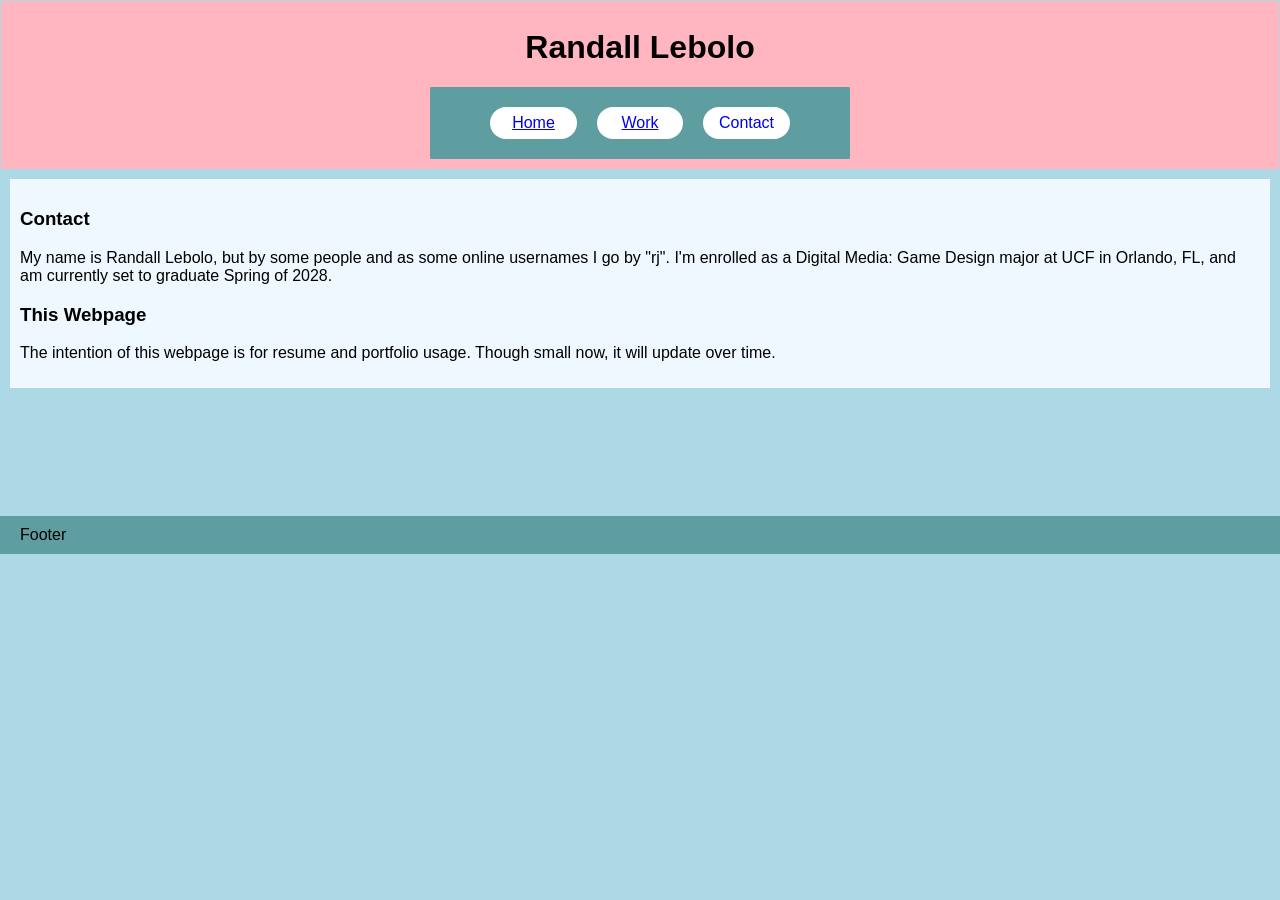
==== pages/contact.html @ f20bd043 "Beta version with basic areas outlined" ====
<!DOCTYPE html>
<html lang="en">
<head>
    <meta charset="UTF-8">
    <meta name="viewport" content="width=device-width, initial-scale=1.0">
    <title>RJ Webpage</title>
    <link rel="stylesheet" href="../styles.css">
</head>

<body>
    <header>
        <br>
        <h1>
            Randall Lebolo
        </h1>
        <nav>
            <ul>
                <li><a href="../index.html">Home</a></li>
                <li><a href="work.html">Work</a></li>
                <li><a href="contact.html" class="current-page">Contact</a></li>
            </ul>
        </nav>
    </header>
    <section>
        <h3>
            Contact
        </h3>
            <p>
                My name is Randall Lebolo, but by some people and as some online usernames I go by "rj". I'm enrolled as a Digital Media: Game Design major at UCF in Orlando, FL, and am currently set to graduate Spring of 2028.
            </p>

        <h3>
            This Webpage
        </h3>
            <p>
                The intention of this webpage is for resume and portfolio usage. Though small now, it will update over time.
            </p>
    </section>
    <footer>
        Footer
    </footer>
</body>
</html>
---- styles.css ----
body{
    background-color: lightblue;
    font-family: Helvetica Neue, Helvetica, Arial, sans-serif;
    margin: 0;
    padding: 0;
}
header{
    background-color: lightpink;
    margin: 1px;
    padding: 0;
    text-align: center;
}
h1{
    margin-top:10px;
}
nav{
    background-color: cadetblue;
    display: inline-block;
    padding: 10px 50px 10px 50px;
    margin-bottom: 10px;
    height: 25%;
    width: 25%;
    border-radius: 1px;
}
ul{
    margin: 0;
    padding: 0;
    list-style-type: none;
    display: flex;
}
li{
    background-color: white;
    width: 100%;
    margin: 10px;
    padding: 7px;
    border-radius: 25px;
}
section{
    background-color: aliceblue;
    margin-top: 10px;
    margin-left: 10px;
    margin-right: 10px;
    padding: 10px;
}
footer{
    background-color: cadetblue;
    padding: 10px 20px;
    margin-top: 10%;
}
.current-page{
    text-decoration: none;
}
/* a:active{
    text-decoration: none;
} */
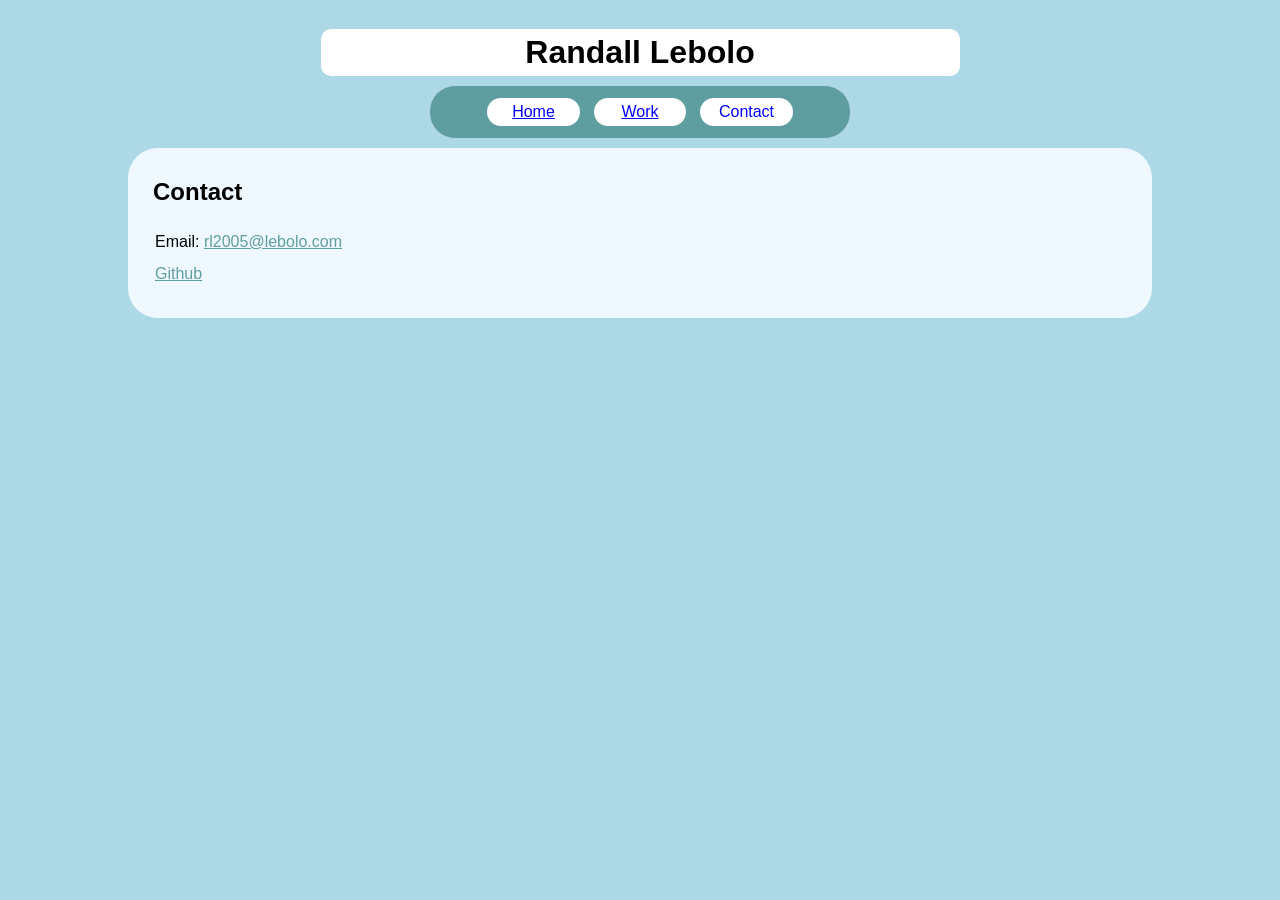
==== commit 9548606f: "Final version for the night containing all bare essentials" ====
--- a/pages/contact.html
+++ b/pages/contact.html
@@ -22,22 +22,15 @@
         </nav>
     </header>
     <section>
-        <h3>
+        <h2>
             Contact
-        </h3>
-            <p>
-                My name is Randall Lebolo, but by some people and as some online usernames I go by "rj". I'm enrolled as a Digital Media: Game Design major at UCF in Orlando, FL, and am currently set to graduate Spring of 2028.
-            </p>
-
-        <h3>
-            This Webpage
-        </h3>
-            <p>
-                The intention of this webpage is for resume and portfolio usage. Though small now, it will update over time.
-            </p>
+        </h2>
+        <ul class="contact">
+            <!-- <li>LinkedIn</li> ADD LINK -->
+            <li>Email: <a href="mailto:rl2005@lebolo.com">rl2005@lebolo.com </a></li>
+            <li><a href="https://github.com/rjyippee" target="_blank">Github</a></li>
+        </ul>
+        <br>
     </section>
-    <footer>
-        Footer
-    </footer>
 </body>
 </html>
--- a/styles.css
+++ b/styles.css
@@ -5,22 +5,25 @@
     padding: 0;
 }
 header{
-    background-color: lightpink;
     margin: 1px;
+    margin-bottom: 0px;
     padding: 0;
     text-align: center;
 }
 h1{
-    margin-top:10px;
+    background-color:white;
+    margin: 10px 25% 10px 25%;
+    padding: 5px 0px 5px 0px;
+    border-radius: 10px;
 }
 nav{
-    background-color: cadetblue;
+    background-color: #5f9ea0;
     display: inline-block;
     padding: 10px 50px 10px 50px;
     margin-bottom: 10px;
     height: 25%;
     width: 25%;
-    border-radius: 1px;
+    border-radius: 25px;
 }
 ul{
     margin: 0;
@@ -30,26 +33,40 @@
 }
 li{
     background-color: white;
-    width: 100%;
-    margin: 10px;
-    padding: 7px;
+    width: 33%;
+    margin: 2px 7px 2px 7px;
+    padding: 5px;
     border-radius: 25px;
+}
+ul.contact{
+    margin-left: 5px;
+    /* list-style-type: initial; */
+    display: flex;
+    flex-direction: column;
+}
+ul.contact li{
+    background-color: unset;
+}
+h2{
+    text-indent: 15px;
 }
 section{
     background-color: aliceblue;
-    margin-top: 10px;
-    margin-left: 10px;
-    margin-right: 10px;
+    margin: 0px 10% 0px 10%;
     padding: 10px;
+    border-radius: 30px;
 }
 footer{
-    background-color: cadetblue;
+    background-color: #5f9ea0;
     padding: 10px 20px;
     margin-top: 10%;
 }
 .current-page{
     text-decoration: none;
 }
-/* a:active{
-    text-decoration: none;
-} */+body a{
+    color: #5f9ea0;
+}
+header a{
+    color: blue;
+}
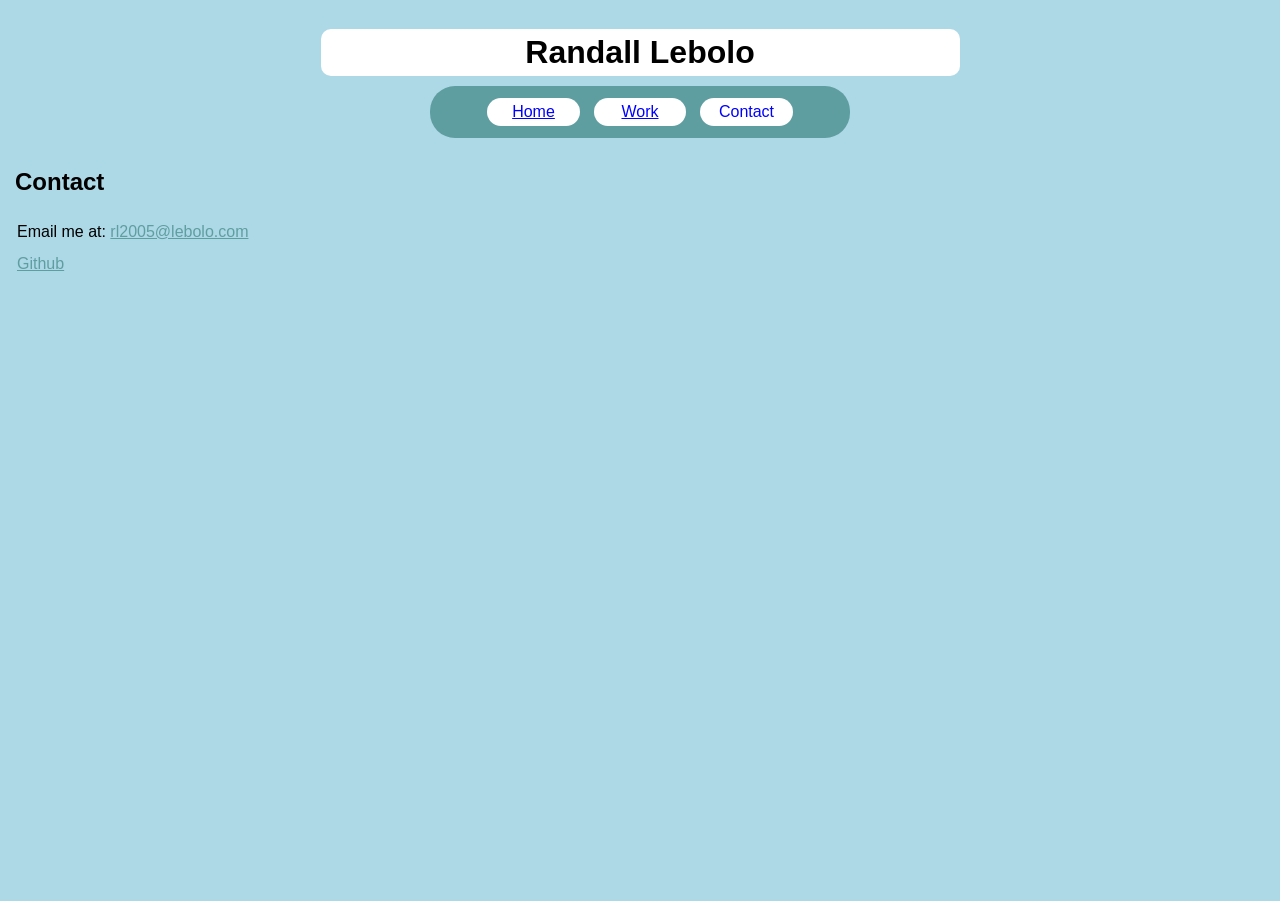
==== commit 464fbdf2: "Minor adjustments and footer test Testing to move the footer to the bottom of the webpage and adjust" ====
--- a/pages/contact.html
+++ b/pages/contact.html
@@ -21,16 +21,16 @@
             </ul>
         </nav>
     </header>
-    <section>
+    <main>
         <h2>
             Contact
         </h2>
         <ul class="contact">
             <!-- <li>LinkedIn</li> ADD LINK -->
-            <li>Email: <a href="mailto:rl2005@lebolo.com">rl2005@lebolo.com </a></li>
+            <li>Email me at: <a href="mailto:rl2005@lebolo.com">rl2005@lebolo.com </a></li>
             <li><a href="https://github.com/rjyippee" target="_blank">Github</a></li>
         </ul>
         <br>
-    </section>
+    </main>
 </body>
 </html>
--- a/styles.css
+++ b/styles.css
@@ -1,5 +1,6 @@
 body{
     background-color: lightblue;
+    height: 100vh;
     font-family: Helvetica Neue, Helvetica, Arial, sans-serif;
     margin: 0;
     padding: 0;
@@ -50,6 +51,11 @@
 h2{
     text-indent: 15px;
 }
+main{
+    display: flex;
+    flex-direction: column;
+    flex-grow: 1;
+}
 section{
     background-color: aliceblue;
     margin: 0px 10% 0px 10%;
@@ -70,3 +76,7 @@
 header a{
     color: blue;
 }
+footer a{
+    color:aliceblue;
+    text-decoration: none;
+}
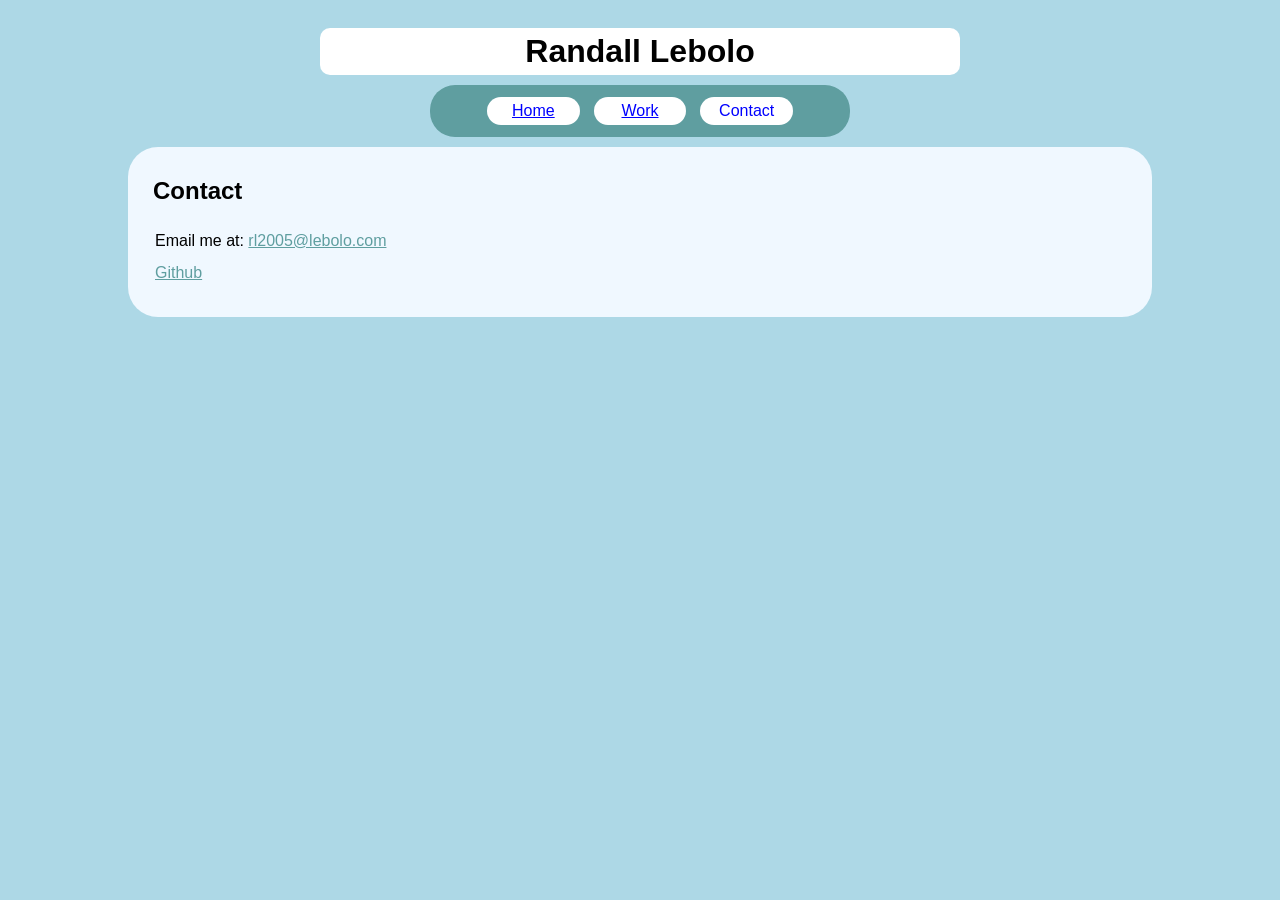
==== commit 44c751b5: "Footer fixed, layout good" ====
--- a/pages/contact.html
+++ b/pages/contact.html
@@ -22,15 +22,17 @@
         </nav>
     </header>
     <main>
-        <h2>
-            Contact
-        </h2>
-        <ul class="contact">
-            <!-- <li>LinkedIn</li> ADD LINK -->
-            <li>Email me at: <a href="mailto:rl2005@lebolo.com">rl2005@lebolo.com </a></li>
-            <li><a href="https://github.com/rjyippee" target="_blank">Github</a></li>
-        </ul>
-        <br>
+        <section>
+            <h2>
+                Contact
+            </h2>
+            <ul class="contact">
+                <!-- <li>LinkedIn</li> ADD LINK -->
+                <li>Email me at: <a href="mailto:rl2005@lebolo.com">rl2005@lebolo.com </a></li>
+                <li><a href="https://github.com/rjyippee" target="_blank">Github</a></li>
+            </ul>
+            <br>
+        </section>
     </main>
 </body>
 </html>
--- a/styles.css
+++ b/styles.css
@@ -1,14 +1,14 @@
 body{
     background-color: lightblue;
-    height: 100vh;
+    min-height: 100vh;
+    padding: 0;
+    margin: 0;
     font-family: Helvetica Neue, Helvetica, Arial, sans-serif;
-    margin: 0;
-    padding: 0;
+    display: flex;
+    flex-direction: column;
 }
 header{
-    margin: 1px;
-    margin-bottom: 0px;
-    padding: 0;
+    margin-bottom: auto;
     text-align: center;
 }
 h1{
@@ -64,8 +64,8 @@
 }
 footer{
     background-color: #5f9ea0;
-    padding: 10px 20px;
-    margin-top: 10%;
+    padding: 10px;
+    margin-top: auto;
 }
 .current-page{
     text-decoration: none;
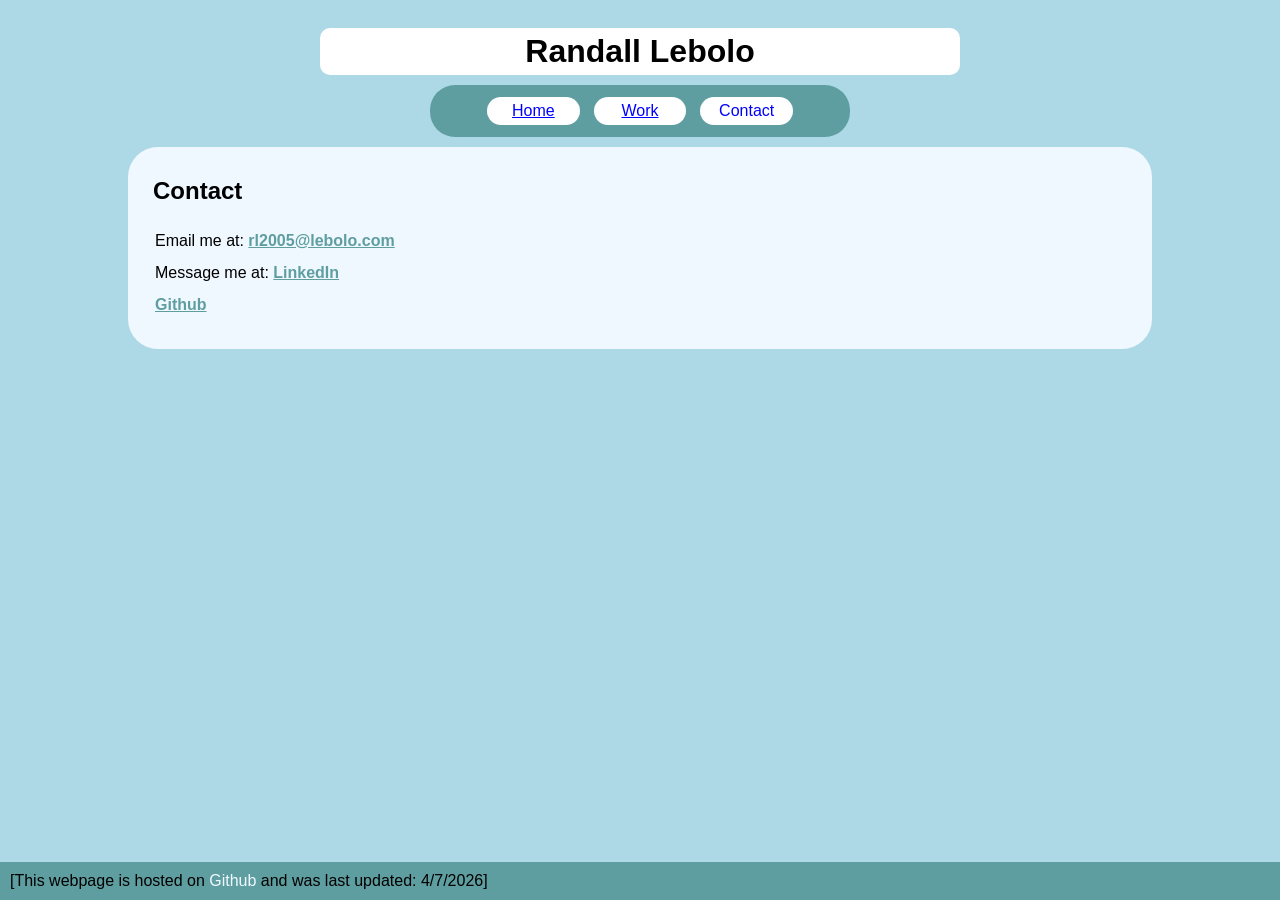
==== commit 58721d34: "Update to make webpages matching and extra Added new links and made each webpage to have a proper ma" ====
--- a/pages/contact.html
+++ b/pages/contact.html
@@ -6,14 +6,14 @@
     <title>RJ Webpage</title>
     <link rel="stylesheet" href="../styles.css">
 </head>
-
+<!-- When "Across all webpages" is mentioned, it means that if updated on one page it has to be manually updated on the rest too -->
 <body>
-    <header>
+    <header> <!-- Across all webpages, holds site title (name) and navigation bar -->
         <br>
-        <h1>
+        <h1> <!-- Title/header, First Last name -->
             Randall Lebolo
         </h1>
-        <nav>
+        <nav> <!-- Navigation bar that links to the other webpages -->
             <ul>
                 <li><a href="../index.html">Home</a></li>
                 <li><a href="work.html">Work</a></li>
@@ -22,17 +22,20 @@
         </nav>
     </header>
     <main>
-        <section>
+        <section> <!-- Holds Contact webpage title and info -->
             <h2>
                 Contact
             </h2>
             <ul class="contact">
-                <!-- <li>LinkedIn</li> ADD LINK -->
                 <li>Email me at: <a href="mailto:rl2005@lebolo.com">rl2005@lebolo.com </a></li>
+                <li>Message me at: <a href="https://www.linkedin.com/in/randall-lebolo/" target="_blank">LinkedIn</a></li>
                 <li><a href="https://github.com/rjyippee" target="_blank">Github</a></li>
             </ul>
             <br>
         </section>
     </main>
+    <footer> <!-- Across all webpages, website update footer -->
+        [This webpage is hosted on <a href="https://github.com/rjyippee">Github</a> and was last updated: 4/7/2026]
+    </footer>
 </body>
 </html>
--- a/styles.css
+++ b/styles.css
@@ -70,6 +70,7 @@
 .current-page{
     text-decoration: none;
 }
+/* Link stylizations */
 body a{
     color: #5f9ea0;
 }
@@ -79,4 +80,9 @@
 footer a{
     color:aliceblue;
     text-decoration: none;
-}+}
+section a{
+    font-weight: bold;
+}
+
+/* Comment */
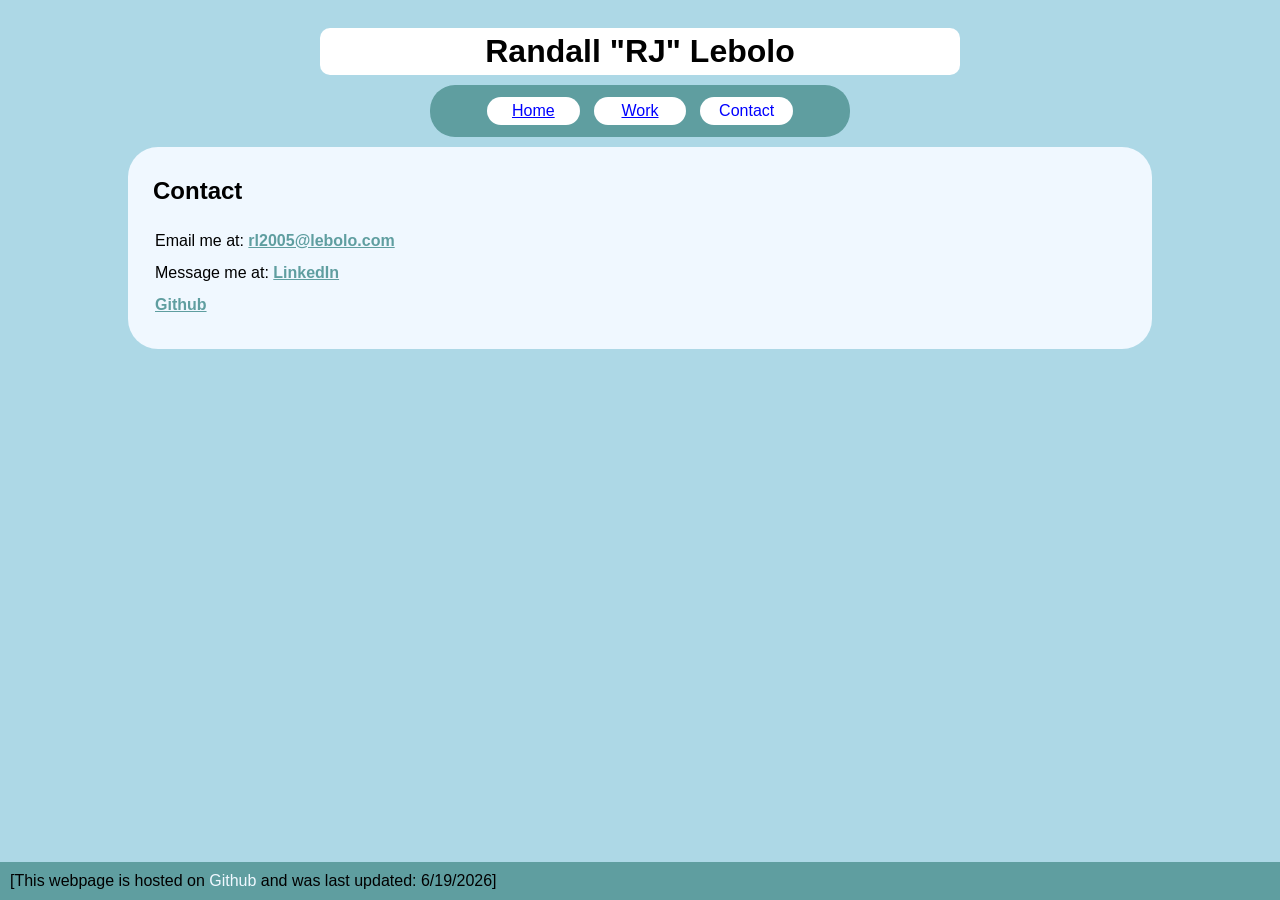
==== commit 68ac4010: "Minor updates Added "RJ" to name, added new works to Work page" ====
--- a/pages/contact.html
+++ b/pages/contact.html
@@ -11,7 +11,7 @@
     <header> <!-- Across all webpages, holds site title (name) and navigation bar -->
         <br>
         <h1> <!-- Title/header, First Last name -->
-            Randall Lebolo
+            Randall "RJ" Lebolo
         </h1>
         <nav> <!-- Navigation bar that links to the other webpages -->
             <ul>
@@ -35,7 +35,7 @@
         </section>
     </main>
     <footer> <!-- Across all webpages, website update footer -->
-        [This webpage is hosted on <a href="https://github.com/rjyippee">Github</a> and was last updated: 4/7/2026]
+        [This webpage is hosted on <a href="https://github.com/rjyippee/rjyippee.github.io" target="_blank">Github</a> and was last updated: 6/19/2026]
     </footer>
 </body>
 </html>
--- a/styles.css
+++ b/styles.css
@@ -7,11 +7,12 @@
     display: flex;
     flex-direction: column;
 }
+
 header{
     margin-bottom: auto;
     text-align: center;
 }
-h1{
+h1{ /* Used for title header (my name) */
     background-color:white;
     margin: 10px 25% 10px 25%;
     padding: 5px 0px 5px 0px;
@@ -26,7 +27,7 @@
     width: 25%;
     border-radius: 25px;
 }
-ul{
+ul{ /* nav list */
     margin: 0;
     padding: 0;
     list-style-type: none;
@@ -39,7 +40,7 @@
     padding: 5px;
     border-radius: 25px;
 }
-ul.contact{
+ul.contact{ /* contact list */
     margin-left: 5px;
     /* list-style-type: initial; */
     display: flex;
@@ -48,9 +49,7 @@
 ul.contact li{
     background-color: unset;
 }
-h2{
-    text-indent: 15px;
-}
+
 main{
     display: flex;
     flex-direction: column;
@@ -62,6 +61,9 @@
     padding: 10px;
     border-radius: 30px;
 }
+h2{
+    text-indent: 15px;
+}
 footer{
     background-color: #5f9ea0;
     padding: 10px;
@@ -70,6 +72,7 @@
 .current-page{
     text-decoration: none;
 }
+
 /* Link stylizations */
 body a{
     color: #5f9ea0;
@@ -84,5 +87,77 @@
 section a{
     font-weight: bold;
 }
+h3 i{
+    font-weight: normal;
+}
 
+/* MOBILE VIEWING*/
+
+@media (max-width: 768px){
+    
+    main{
+        margin-bottom: 10px;
+    }
+    
+    h1{
+        margin: 10px 10% 10px 10%;
+    }
+    
+    nav{
+        padding: 2% 3%;
+        margin-bottom: 10px;
+        width: 70%;
+        border-radius: 50px;
+    }
+    ul{ /* nav list */
+        margin: 0;
+        padding: 0;
+        width: 100%;
+    }
+    li{
+        width: 33%;
+        margin: 2px 7px;
+        padding: 5px 0px;
+        border-radius: 25px;
+    }
+    
+    ul.contact{ 
+        margin-left: 5px;
+        display:list-item;
+
+    }
+    ul.contact li{
+        width: auto;
+    }
+}
+@media (min-width: 769px) and (max-width: 992px){
+    
+    nav{
+        padding: 1% 2%;
+        width: 50%;
+        border-radius: 50px;
+    }
+    ul{ /* nav list */
+        margin: 0;
+        padding: 0;
+        width: 100%;
+    }
+    li{
+        width: 33%;
+        margin: 2px 7px;
+        padding: 5px 0px;
+        border-radius: 25px;
+    }
+    
+    ul.contact{ 
+        margin-left: 5px;
+        display:list-item;
+
+    }
+    ul.contact li{
+        width: auto;
+    }
+}
+
+/* 600 601 768 992 1200 px sizes */
 /* Comment */
